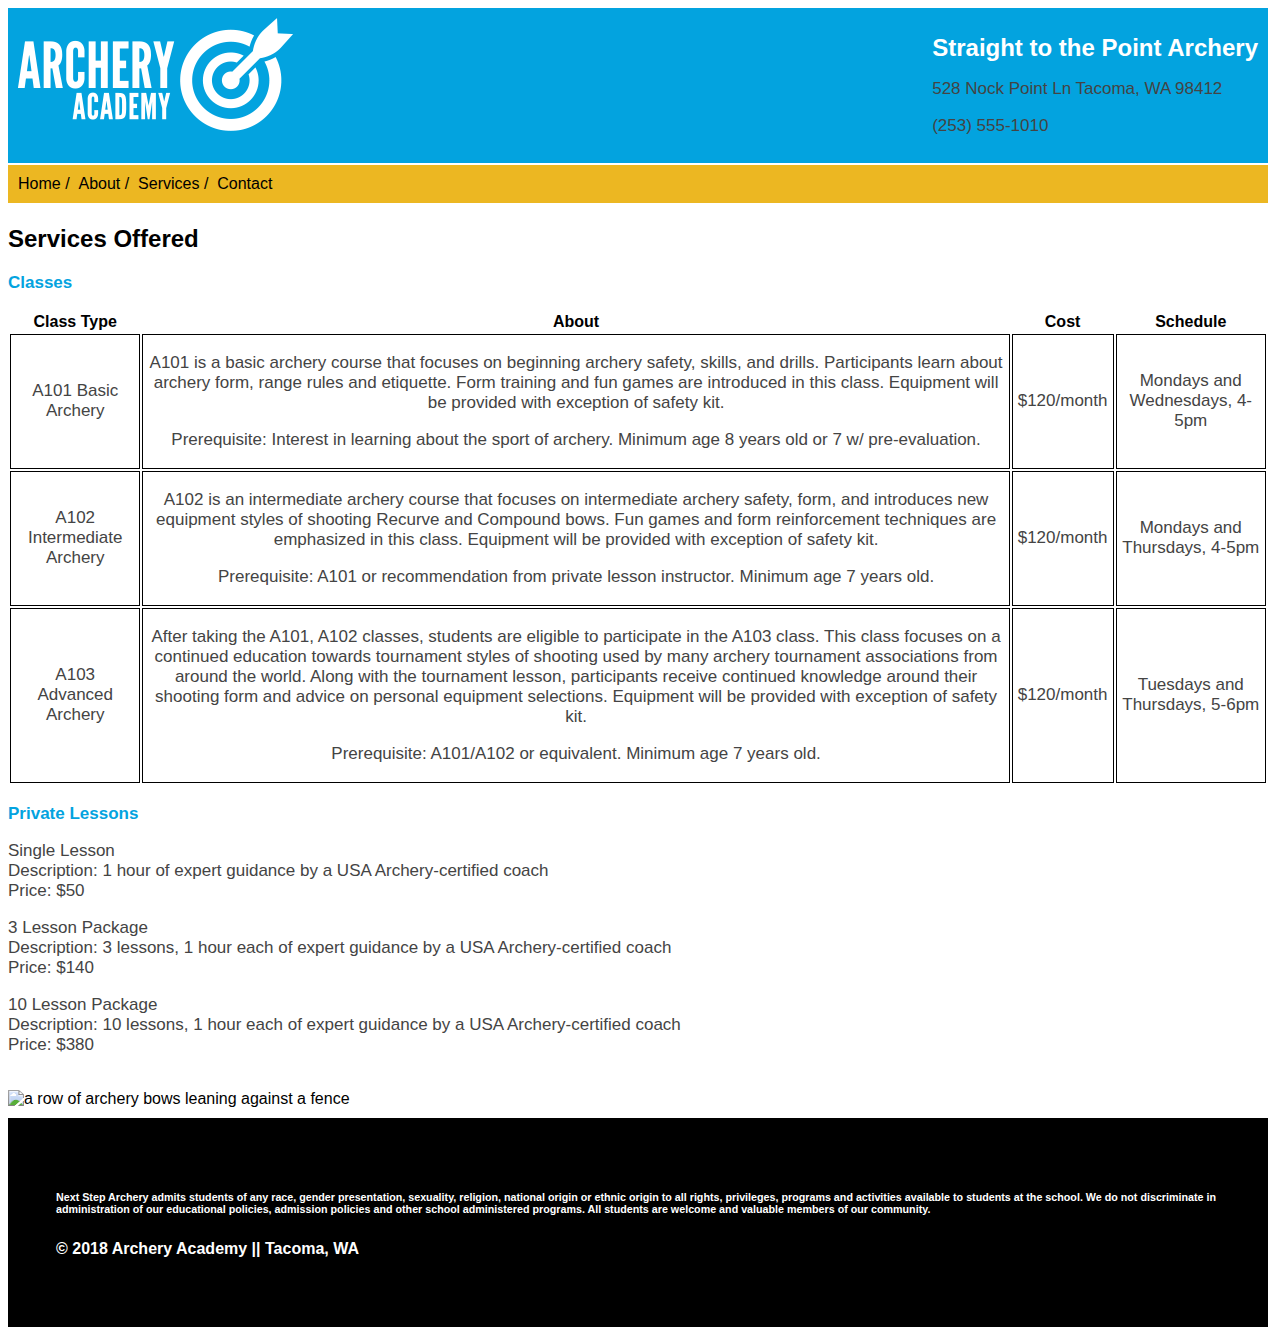
==== classes.html @ 3b7ba42e "added css styling and grid layouts to both pages" ====
<!DOCTYPE html>
<html lang="en">
<head>
  <meta charset="utf-8">
  <title>Straight to the Point Archery</title>
  <link rel="stylesheet" type="text/css" href="styles/styles.css">
</head>
<body>
  <div class="grid-container">
    <div class="grid-item-header">
      <img class="logo" src="images/logo.png" alt="a white logo for straight to the point academy">
      <article class="header">
        <h1>Straight to the Point Archery</h1>
      <p>528 Nock Point Ln
        Tacoma, WA 98412</p>
        <p>(253) 555-1010</p>
      </article>
    </div>

    <div class="grid-item-nav">
      <a href="index.html">Home  /</a>
      <a href="#">  &nbsp;About  /</a>
      <a href="classes.html">  &nbsp;Services    /</a>
      <a href="#">  &nbsp;Contact</a>
    </div>

    <div class="grid-item-classes">
    <h2>Services Offered</h2>
    <h3>Classes</h3>
    <table>
      <tr>
        <th>Class Type</th>
        <th>About</th>
        <th>Cost</th>
        <th>Schedule</th>
      </tr>
      <tr>
        <td><p>A101 Basic Archery</p></td>
        <td><p>A101 is a basic archery course that focuses on beginning archery safety, skills, and drills. Participants learn about archery form, range rules and etiquette. Form training and fun games are introduced in this class.
          Equipment will be provided with exception of safety kit.</p>
          <p>Prerequisite:  Interest in learning about the sport of archery. Minimum age  8 years old or 7 w/ pre-evaluation.</p>
        </td>
        <td><p>$120/month</p></td>
        <td><p>Mondays and Wednesdays, 4-5pm</p></td>
      </tr>
      <tr>
        <td><p>A102 Intermediate Archery</p></td>
        <td><p>A102 is an intermediate archery course that focuses on intermediate archery safety, form, and introduces new equipment styles of shooting Recurve and Compound bows. Fun games and form reinforcement techniques are emphasized in this class.
          Equipment will be provided with exception of safety kit.</p>
          <p>Prerequisite:  A101 or recommendation from private lesson instructor. Minimum age  7 years old.</p>
        </td>
        <td><p>$120/month</p></td>
        <td><p>Mondays and Thursdays, 4-5pm</p></td>
      </tr>
      <tr>
        <td><p>A103 Advanced Archery</p></td>
        <td><p> After taking the A101, A102 classes, students are eligible to participate in the A103 class. This class focuses on a continued education towards tournament styles of shooting used by many archery tournament associations from around the world. Along with the tournament lesson, participants receive continued knowledge around their shooting form and advice on personal equipment selections.
          Equipment will be provided with exception of safety kit.</p>
          <p>Prerequisite:  A101/A102 or equivalent. Minimum age  7 years old.</p>
        </td>
        <td><p>$120/month</p></td>
        <td><p>Tuesdays and Thursdays, 5-6pm</p>
        </td>
      </tr>
    </table>
  </div>

  <div class="grid-item-private">
    <h3>Private Lessons</h3>
    <p>
      Single Lesson<br>
      Description: 1 hour of expert guidance by a USA Archery-certified coach<br>
      Price: $50
    </p>

    <p>
      3 Lesson Package<br>
      Description: 3 lessons, 1 hour each of expert guidance by a USA Archery-certified coach<br>
      Price: $140
    </p>

    <p>
      10 Lesson Package<br>
      Description: 10 lessons, 1 hour each of expert guidance by a USA Archery-certified coach<br>
      Price: $380
    </p>
    <br>
    <img class="bows" src="images/archery6.jpg" alt="a row of archery bows leaning against a fence">
  </div>

  <div class="grid-item-footer">
    <h6>Next Step Archery admits students of any race, gender presentation, sexuality, religion, national origin or ethnic origin to all rights, privileges, programs and activities available to students at the school. We do not discriminate in administration of our educational policies, admission policies and other school administered programs. All students are welcome and valuable members of our community.</h6>
    <h4>&copy; 2018 Archery Academy || Tacoma, WA</h4>
  </div>

</div>

</body>
---- styles/styles.css ----
* {
  box-sizing: border-box;
}
a:link, a:visited {
color: black;
}
a:link {
  text-decoration: none;
}
a:hover {
  color: #03a3df;
}
h1{
  color: white;
  font-family: arial;
  font-weight: bold;
  font-size: 24px;
}
h3{
  color: #03a3df;
  font-family: arial;
  font-weight: bold;
  font-size: 17px;
}
h6{
  color: white;
}
h4{
  color: white;
}
p{
  color: #444444;
  font-family: arial;
  font-size: 17px;
}
body {
  font-family: Helvetica, Arial, sans-serif;
}
.logo{
  float: left;
}
.header{
  float: right;
}
.welcome{
  display: block;
    margin-left: auto;
    margin-right: auto
  }
.grid-container {
  display: grid;
  grid-gap: 2px;
  grid-template-columns: auto auto auto auto;
  grid-template-rows: auto auto auto auto;
  justify-content: space-evenly;
}
.grid-item-header{
  grid-column: 1 / 3;
  grid-row: 1/4;
  background: #03a3df;
  padding: 10px;
}
.grid-item-nav{
  grid-column: 1 /3;
  grid-row: 4/6;
  background: #ecb722;
  padding: 10px;
}
.grid-item-welcome{
  grid-column: 1 /3;
  grid-row: 6/8;
}
.grid-item-about{
  grid-column: 1 /3;
  grid-row: 8/10;
}
.grid-item-services{
  grid-column: 1 /3;
  grid-row: 10/12;
}
.grid-item-visit{
  grid-column: 1 /3;
  grid-row: 12/14;
}
.grid-item-footer{
  grid-column: 1 /3;
  grid-row: 14/16;
  background: #000000 url(../images/footerimage.jpg) 100% 100% no-repeat;
  padding: 3rem;
  margin-bottom: 0rem;
  clear: both;
}
.girl{
  width: 30rem;
  height: 20rem;
}
.map{
  width: 10rem;
  height: 10rem;
}
.group{
  width: 30rem;
  height: 20rem;
  float: left;
}
.private{
  width: 30rem;
  height: 20rem;
  float: right;
}
.bows{
  width: 30rem;
  height: 20rem;
}
.grid-item-classes{
  grid-column: 1 /3;
  grid-row: 6/8;
}
.grid-item-private{
  grid-column: 1 / 3;
  grid-row: 8/10;
}
td{
  border: solid;
  border-width: thin;
  padding-left: 5px;
  padding-right: 5px;
  text-align: center;
}
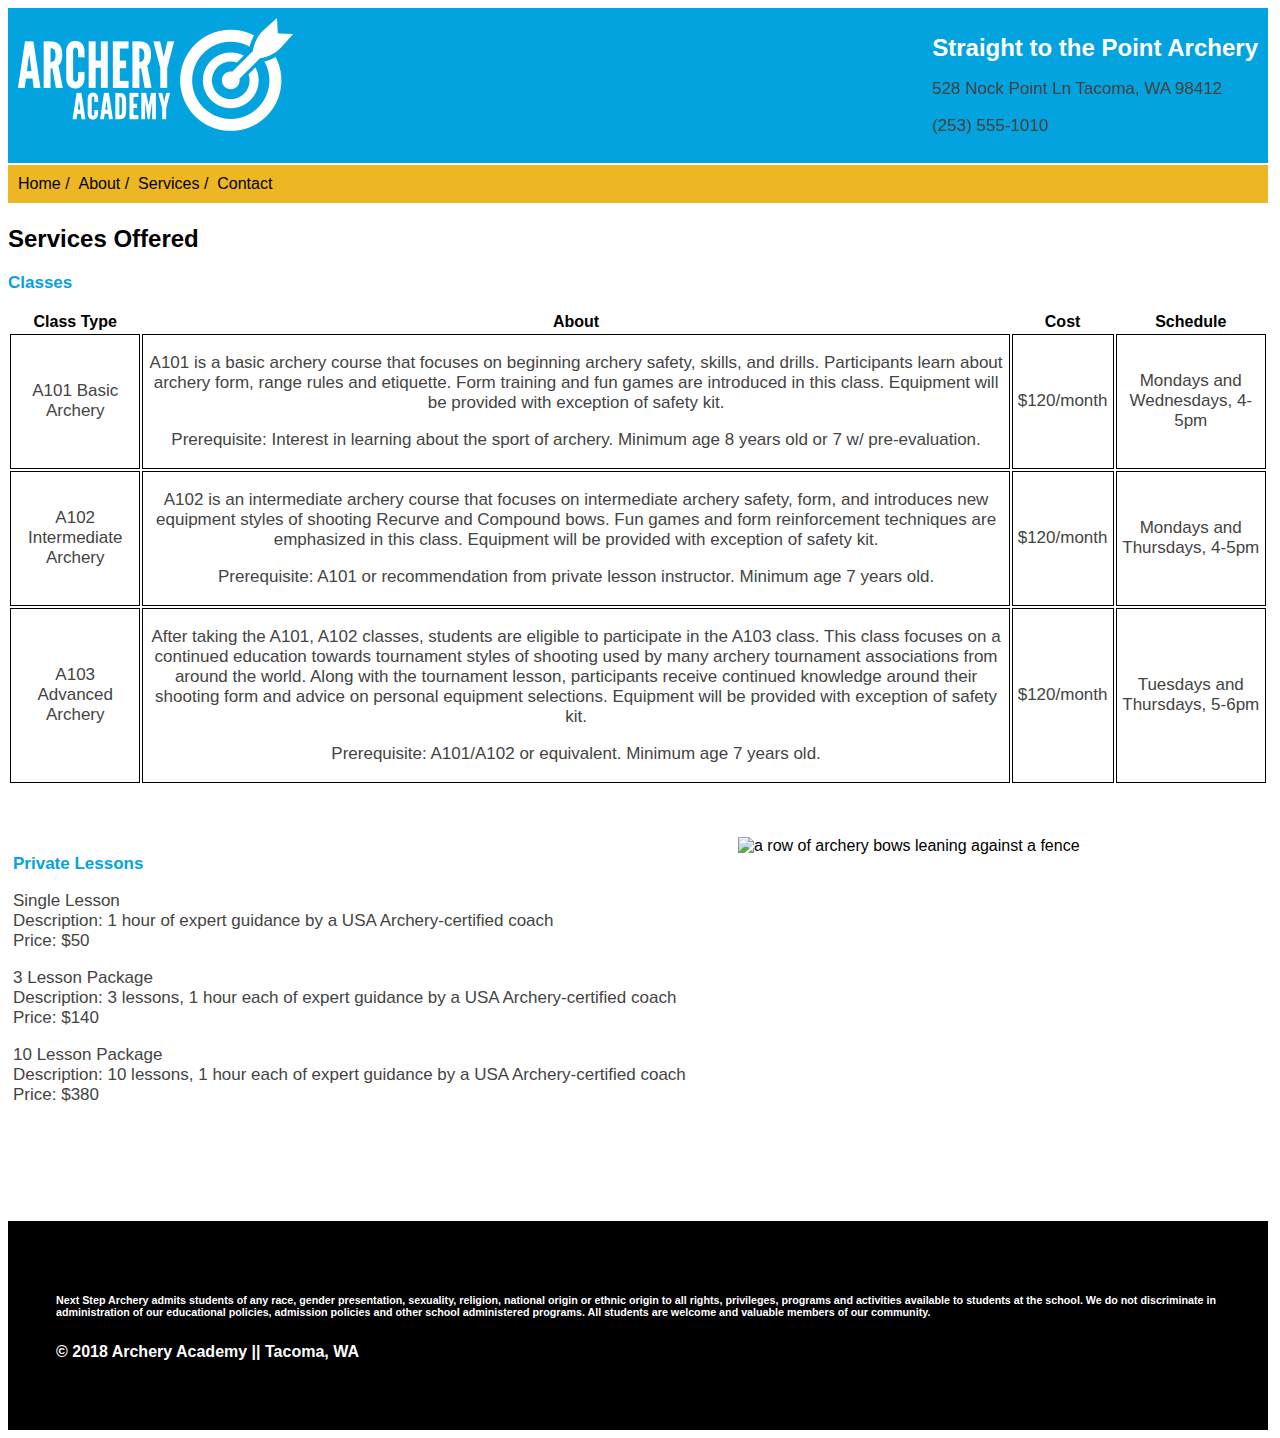
==== commit 33945329: "modifed layout of index and services pages" ====
--- a/classes.html
+++ b/classes.html
@@ -11,88 +11,89 @@
       <img class="logo" src="images/logo.png" alt="a white logo for straight to the point academy">
       <article class="header">
         <h1>Straight to the Point Archery</h1>
-      <p>528 Nock Point Ln
-        Tacoma, WA 98412</p>
-        <p>(253) 555-1010</p>
-      </article>
+        <p>528 Nock Point Ln
+          Tacoma, WA 98412</p>
+          <p>(253) 555-1010</p>
+        </article>
+      </div>
+
+      <div class="grid-item-nav">
+        <a href="index.html">Home  /</a>
+        <a href="#">  &nbsp;About  /</a>
+        <a href="classes.html">  &nbsp;Services    /</a>
+        <a href="#">  &nbsp;Contact</a>
+      </div>
+
+      <div class="grid-item-classes">
+        <h2>Services Offered</h2>
+        <h3>Classes</h3>
+        <table>
+          <tr>
+            <th>Class Type</th>
+            <th>About</th>
+            <th>Cost</th>
+            <th>Schedule</th>
+          </tr>
+          <tr>
+            <td><p>A101 Basic Archery</p></td>
+            <td><p>A101 is a basic archery course that focuses on beginning archery safety, skills, and drills. Participants learn about archery form, range rules and etiquette. Form training and fun games are introduced in this class.
+              Equipment will be provided with exception of safety kit.</p>
+              <p>Prerequisite:  Interest in learning about the sport of archery. Minimum age  8 years old or 7 w/ pre-evaluation.</p>
+            </td>
+            <td><p>$120/month</p></td>
+            <td><p>Mondays and Wednesdays, 4-5pm</p></td>
+          </tr>
+          <tr>
+            <td><p>A102 Intermediate Archery</p></td>
+            <td><p>A102 is an intermediate archery course that focuses on intermediate archery safety, form, and introduces new equipment styles of shooting Recurve and Compound bows. Fun games and form reinforcement techniques are emphasized in this class.
+              Equipment will be provided with exception of safety kit.</p>
+              <p>Prerequisite:  A101 or recommendation from private lesson instructor. Minimum age  7 years old.</p>
+            </td>
+            <td><p>$120/month</p></td>
+            <td><p>Mondays and Thursdays, 4-5pm</p></td>
+          </tr>
+          <tr>
+            <td><p>A103 Advanced Archery</p></td>
+            <td><p> After taking the A101, A102 classes, students are eligible to participate in the A103 class. This class focuses on a continued education towards tournament styles of shooting used by many archery tournament associations from around the world. Along with the tournament lesson, participants receive continued knowledge around their shooting form and advice on personal equipment selections.
+              Equipment will be provided with exception of safety kit.</p>
+              <p>Prerequisite:  A101/A102 or equivalent. Minimum age  7 years old.</p>
+            </td>
+            <td><p>$120/month</p></td>
+            <td><p>Tuesdays and Thursdays, 5-6pm</p>
+            </td>
+          </tr>
+        </table>
+      </div>
+
+      <div class="grid-item-private">
+        <article class="info">
+          <h3>Private Lessons</h3>
+          <p>
+            Single Lesson<br>
+            Description: 1 hour of expert guidance by a USA Archery-certified coach<br>
+            Price: $50
+          </p>
+
+          <p>
+            3 Lesson Package<br>
+            Description: 3 lessons, 1 hour each of expert guidance by a USA Archery-certified coach<br>
+            Price: $140
+          </p>
+
+          <p>
+            10 Lesson Package<br>
+            Description: 10 lessons, 1 hour each of expert guidance by a USA Archery-certified coach<br>
+            Price: $380
+          </p>
+        </article>
+        <img class="bows" src="images/archery6.jpg" alt="a row of archery bows leaning against a fence">
+      </div>
+
+      <div class="grid-item-footer">
+        <h6>Next Step Archery admits students of any race, gender presentation, sexuality, religion, national origin or ethnic origin to all rights, privileges, programs and activities available to students at the school. We do not discriminate in administration of our educational policies, admission policies and other school administered programs. All students are welcome and valuable members of our community.</h6>
+        <h4>&copy; 2018 Archery Academy || Tacoma, WA</h4>
+      </div>
+
     </div>
 
-    <div class="grid-item-nav">
-      <a href="index.html">Home  /</a>
-      <a href="#">  &nbsp;About  /</a>
-      <a href="classes.html">  &nbsp;Services    /</a>
-      <a href="#">  &nbsp;Contact</a>
-    </div>
-
-    <div class="grid-item-classes">
-    <h2>Services Offered</h2>
-    <h3>Classes</h3>
-    <table>
-      <tr>
-        <th>Class Type</th>
-        <th>About</th>
-        <th>Cost</th>
-        <th>Schedule</th>
-      </tr>
-      <tr>
-        <td><p>A101 Basic Archery</p></td>
-        <td><p>A101 is a basic archery course that focuses on beginning archery safety, skills, and drills. Participants learn about archery form, range rules and etiquette. Form training and fun games are introduced in this class.
-          Equipment will be provided with exception of safety kit.</p>
-          <p>Prerequisite:  Interest in learning about the sport of archery. Minimum age  8 years old or 7 w/ pre-evaluation.</p>
-        </td>
-        <td><p>$120/month</p></td>
-        <td><p>Mondays and Wednesdays, 4-5pm</p></td>
-      </tr>
-      <tr>
-        <td><p>A102 Intermediate Archery</p></td>
-        <td><p>A102 is an intermediate archery course that focuses on intermediate archery safety, form, and introduces new equipment styles of shooting Recurve and Compound bows. Fun games and form reinforcement techniques are emphasized in this class.
-          Equipment will be provided with exception of safety kit.</p>
-          <p>Prerequisite:  A101 or recommendation from private lesson instructor. Minimum age  7 years old.</p>
-        </td>
-        <td><p>$120/month</p></td>
-        <td><p>Mondays and Thursdays, 4-5pm</p></td>
-      </tr>
-      <tr>
-        <td><p>A103 Advanced Archery</p></td>
-        <td><p> After taking the A101, A102 classes, students are eligible to participate in the A103 class. This class focuses on a continued education towards tournament styles of shooting used by many archery tournament associations from around the world. Along with the tournament lesson, participants receive continued knowledge around their shooting form and advice on personal equipment selections.
-          Equipment will be provided with exception of safety kit.</p>
-          <p>Prerequisite:  A101/A102 or equivalent. Minimum age  7 years old.</p>
-        </td>
-        <td><p>$120/month</p></td>
-        <td><p>Tuesdays and Thursdays, 5-6pm</p>
-        </td>
-      </tr>
-    </table>
-  </div>
-
-  <div class="grid-item-private">
-    <h3>Private Lessons</h3>
-    <p>
-      Single Lesson<br>
-      Description: 1 hour of expert guidance by a USA Archery-certified coach<br>
-      Price: $50
-    </p>
-
-    <p>
-      3 Lesson Package<br>
-      Description: 3 lessons, 1 hour each of expert guidance by a USA Archery-certified coach<br>
-      Price: $140
-    </p>
-
-    <p>
-      10 Lesson Package<br>
-      Description: 10 lessons, 1 hour each of expert guidance by a USA Archery-certified coach<br>
-      Price: $380
-    </p>
-    <br>
-    <img class="bows" src="images/archery6.jpg" alt="a row of archery bows leaning against a fence">
-  </div>
-
-  <div class="grid-item-footer">
-    <h6>Next Step Archery admits students of any race, gender presentation, sexuality, religion, national origin or ethnic origin to all rights, privileges, programs and activities available to students at the school. We do not discriminate in administration of our educational policies, admission policies and other school administered programs. All students are welcome and valuable members of our community.</h6>
-    <h4>&copy; 2018 Archery Academy || Tacoma, WA</h4>
-  </div>
-
-</div>
-
-</body>
+  </body>
--- a/styles/styles.css
+++ b/styles/styles.css
@@ -74,17 +74,28 @@
   grid-column: 1 /3;
   grid-row: 8/10;
 }
-.grid-item-services{
+.grid-item-title{
   grid-column: 1 /3;
   grid-row: 10/12;
 }
+.grid-item-services{
+  grid-column: 1 /3;
+  grid-row: 12/14;
+  padding-left: 150px;
+  padding-right: 150px;
+}
 .grid-item-visit{
   grid-column: 1 /3;
-  grid-row: 12/14;
+  grid-row: 15/16;
+  display: block;
+  margin-left: auto;
+  margin-right: auto;
+  width: 50%;
+  padding-top: 25px;
 }
 .grid-item-footer{
   grid-column: 1 /3;
-  grid-row: 14/16;
+  grid-row: 16/18;
   background: #000000 url(../images/footerimage.jpg) 100% 100% no-repeat;
   padding: 3rem;
   margin-bottom: 0rem;
@@ -97,6 +108,9 @@
 .map{
   width: 10rem;
   height: 10rem;
+  display: block;
+  margin-left: auto;
+  margin-right: auto;
 }
 .group{
   width: 30rem;
@@ -111,6 +125,10 @@
 .bows{
   width: 30rem;
   height: 20rem;
+  float: right;
+}
+.info{
+  float: left;
 }
 .grid-item-classes{
   grid-column: 1 /3;
@@ -119,6 +137,7 @@
 .grid-item-private{
   grid-column: 1 / 3;
   grid-row: 8/10;
+  padding: 50px 50px 50px 5px
 }
 td{
   border: solid;
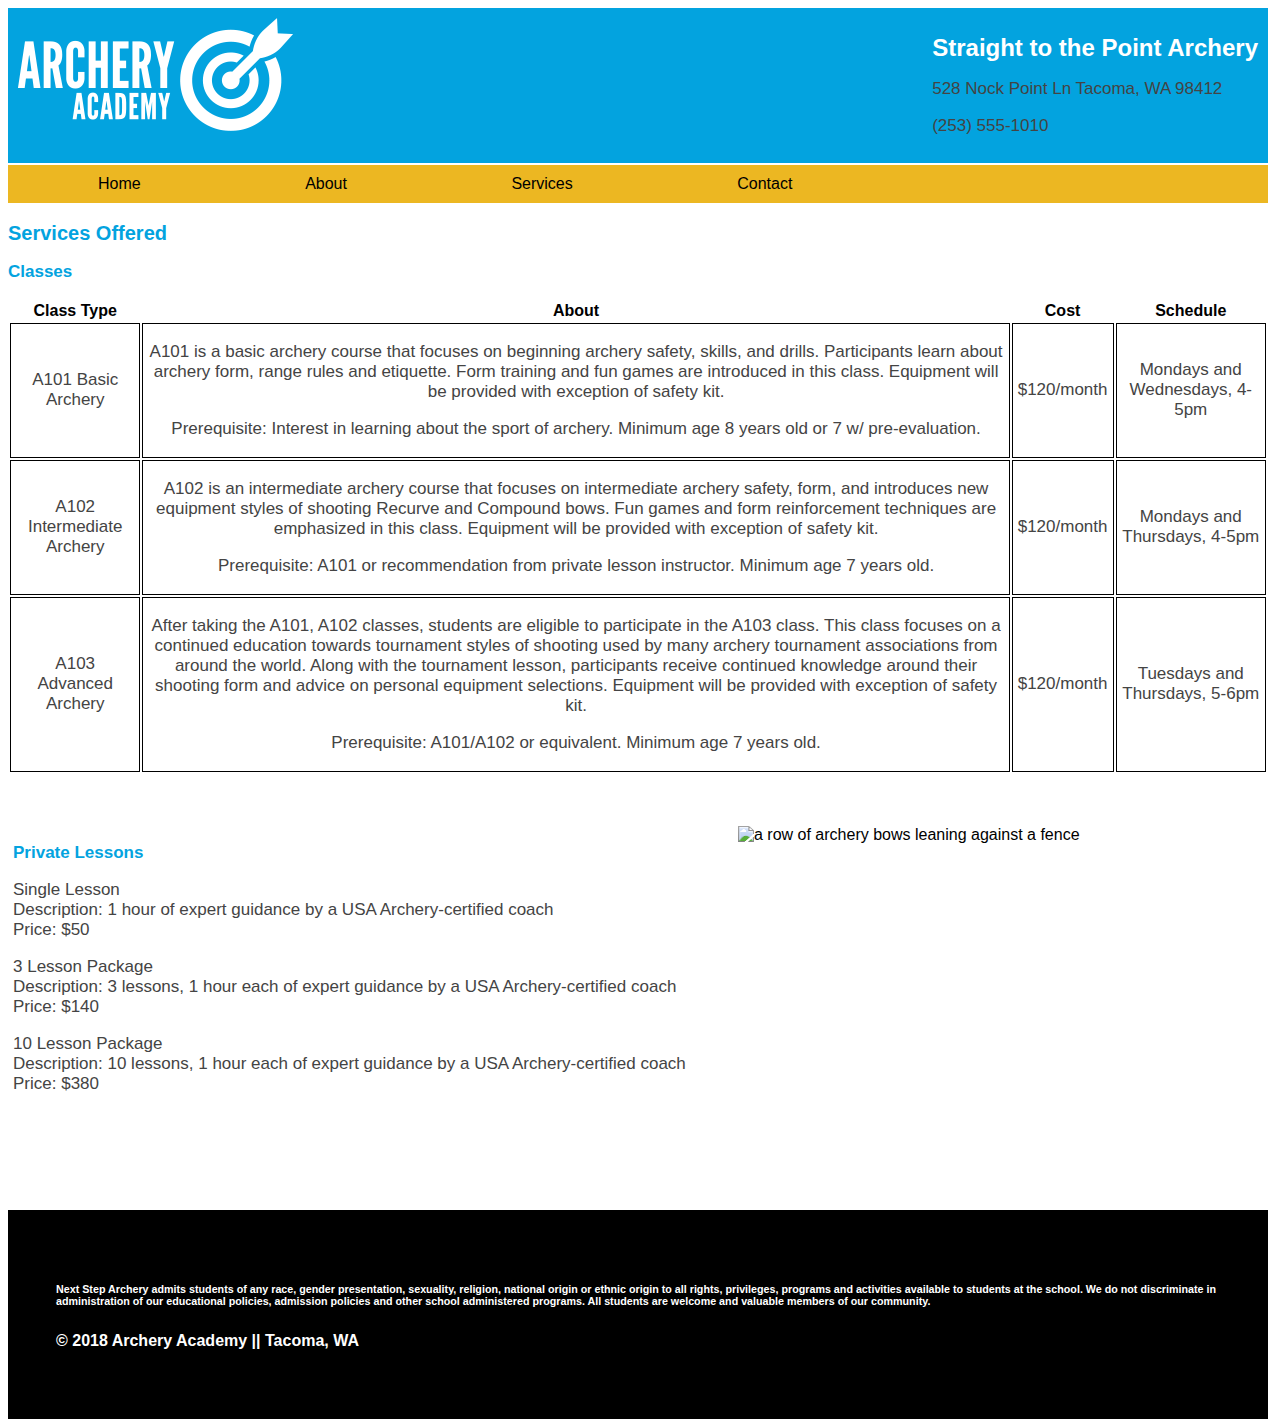
==== commit aff9ab52: "modified index and classes pages to make them more accessible" ====
--- a/classes.html
+++ b/classes.html
@@ -18,10 +18,10 @@
       </div>
 
       <div class="grid-item-nav">
-        <a href="index.html">Home  /</a>
-        <a href="#">  &nbsp;About  /</a>
-        <a href="classes.html">  &nbsp;Services    /</a>
-        <a href="#">  &nbsp;Contact</a>
+        <a class="header-link"href="index.html">Home  </a>
+        <a class="header-link" href="#">About</a>
+        <a class="header-link" href="classes.html">Services</a>
+        <a class="header-link" href="#">Contact</a>
       </div>
 
       <div class="grid-item-classes">
--- a/styles/styles.css
+++ b/styles/styles.css
@@ -1,8 +1,16 @@
 * {
   box-sizing: border-box;
 }
+.sr-only{
+  position: absolute;
+  left: -10000px;
+  top: auto;
+  width: 1px;
+  height: 1px;
+  overflow: hidden;
+}
 a:link, a:visited {
-color: black;
+  color: black;
 }
 a:link {
   text-decoration: none;
@@ -10,11 +18,20 @@
 a:hover {
   color: #03a3df;
 }
+.header-link{
+  padding: 5rem;
+}
 h1{
   color: white;
   font-family: arial;
   font-weight: bold;
   font-size: 24px;
+}
+h2{
+  color: #03a3df;
+  font-family: arial;
+  font-weight: bold;
+  font-size: 20px;
 }
 h3{
   color: #03a3df;
@@ -44,9 +61,9 @@
 }
 .welcome{
   display: block;
-    margin-left: auto;
-    margin-right: auto
-  }
+  margin-left: auto;
+  margin-right: auto
+}
 .grid-container {
   display: grid;
   grid-gap: 2px;
@@ -81,8 +98,8 @@
 .grid-item-services{
   grid-column: 1 /3;
   grid-row: 12/14;
-  padding-left: 150px;
-  padding-right: 150px;
+  padding-left: 100px;
+  padding-right: 100px;
 }
 .grid-item-visit{
   grid-column: 1 /3;
@@ -96,7 +113,7 @@
 .grid-item-footer{
   grid-column: 1 /3;
   grid-row: 16/18;
-  background: #000000 url(../images/footerimage.jpg) 100% 100% no-repeat;
+  background: #000000 url(../images/footer-image.jpg) 100% 100% no-repeat;
   padding: 3rem;
   margin-bottom: 0rem;
   clear: both;
